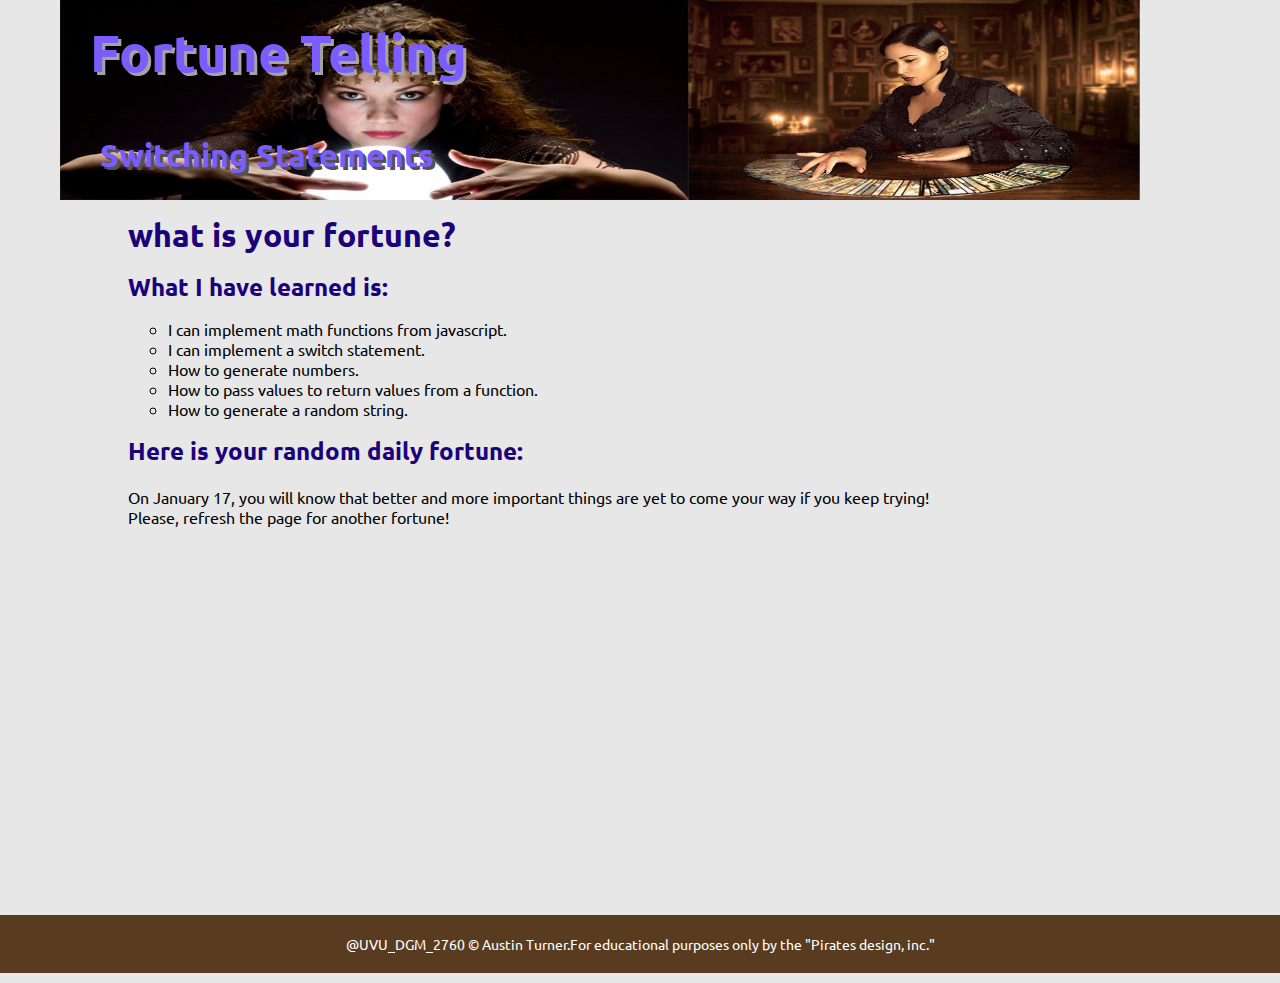
==== 04-fortuneTelling/index.html @ b85ff618 "adding in a forgotten page, by accident." ====
<!DOCTYPE html>
<html lang="en">

<head>
    <meta charset="UTF-8">
    <meta name="viewport" content="width=device-width, initial-scale=1.0">
    <title>The Daily Fortune Teller</title>
    <link href="css/styles.css" rel="stylesheet" type="text/css"/>
    <link href="https://fonts.googleapis.com/css2?family=Ubuntu&display=swap" rel="stylesheet">
</head>

<body>
    <header>
        <h1 id="company"></h1>
        <h2 id="slogan"></h2>
    </header>
    <main id="pageName">
        <h1>what is your fortune?</h1>
        
        <h2>What I have learned is:</h2>
        <ul class = "objective">
            <li>I can implement math functions from javascript.</li>
            <li>I can implement a switch statement.</li>    
            <li>How to generate numbers. </li>
            <li>How to pass values to return values from a function. </li>
            <li>How to generate a random string. </li>
        </ul>
        <h2>Here is your random daily fortune:</h2>
        <br/>
        <p id='fortune'></p>
        <p>Please, refresh the page for another fortune!</p>

    </main>
    <div class="keepOpen"></div>
    <footer>
        <p>&#64;UVU_DGM_2760 &#169; Austin Turner. </p>
        <p>For educational purposes only by the "Pirates design, inc."</p>
    </footer>
</body>
<script type="text/javascript" src="js/main.js"></script>
</html>
---- 04-fortuneTelling/css/styles.css ----
/* CSS reset */
header, body, p, h1, h2, h3, h4, footer{
    padding: 0; 
    margin: 0;
}
  
/*box model fix here*/
*{ -moz-box-sizing: border-box; -webkit-box-sizing: border-box;  box-sizing: border-box; 
}
  
html{
   background:rgb(231, 231, 231);
   font-family: 'Ubuntu', sans-serif;
}

header {
    display: flex;
    flex-direction: column;
    justify-content: flex-start;
    align-items: left;
    max-width: 1080px;
    height: 200px;
    margin: 0 50px 15px 60px;
    background-image: url("../images/fortuneCombo.png");
    background-repeat: no-repeat;
    background-size: 1080px 200px;
    
}

main,
footer {
    display: flex;
    flex-direction: row;
    justify-content: flex-start;
    align-items: left;
    max-width: 1080px;
    margin: 0 auto;
    background-color:#593C1F;
}

h1 {
    display: flex;
    flex-direction: row;
    justify-content:flex-start;
    align-items: left;
    color:#1c027a;
    margin-bottom: 15px;
}

h2 {
    display: flex;
    flex-direction: row;
    justify-content: flex-start;
    align-items: left;
    color: #1c027a;
}

/* putting in the top header h1-h2*/
#company {
    color: rgb(123, 93, 253);
    font-size: 3.25rem;
    padding-top: 20px;
    text-shadow: 3px 3px rgb(165, 164, 164);
    text-indent: 20px;
    margin: 0 170px 30px 10px;
}

#slogan {
    color:rgb(123, 93, 253);
    font-size: 2rem;
    padding-top: 20px;
    margin-left: 40px;
    text-shadow: 3px 3px rgb(82, 82, 82);
    /*text-indent: 10px;*/
}
            
.objective {
    list-style-type: circle;
}

#pageName {
    display: flex;
    flex-direction: column;
    justify-content: flex-start;
    align-items: left;
    /*color: white;*/
    width: 80%;
    height: 70vh;
    background-color:rgb(231, 231, 231);
}

footer{
    clear: both;
    background-color:#593C1F;
    justify-content: center;
    align-items: center;
    font-size: 14px;
    text-align: center;
    margin: 70px 0 10px 0;
    max-width: 1920px;
    padding: 20px;
    color: white;
}
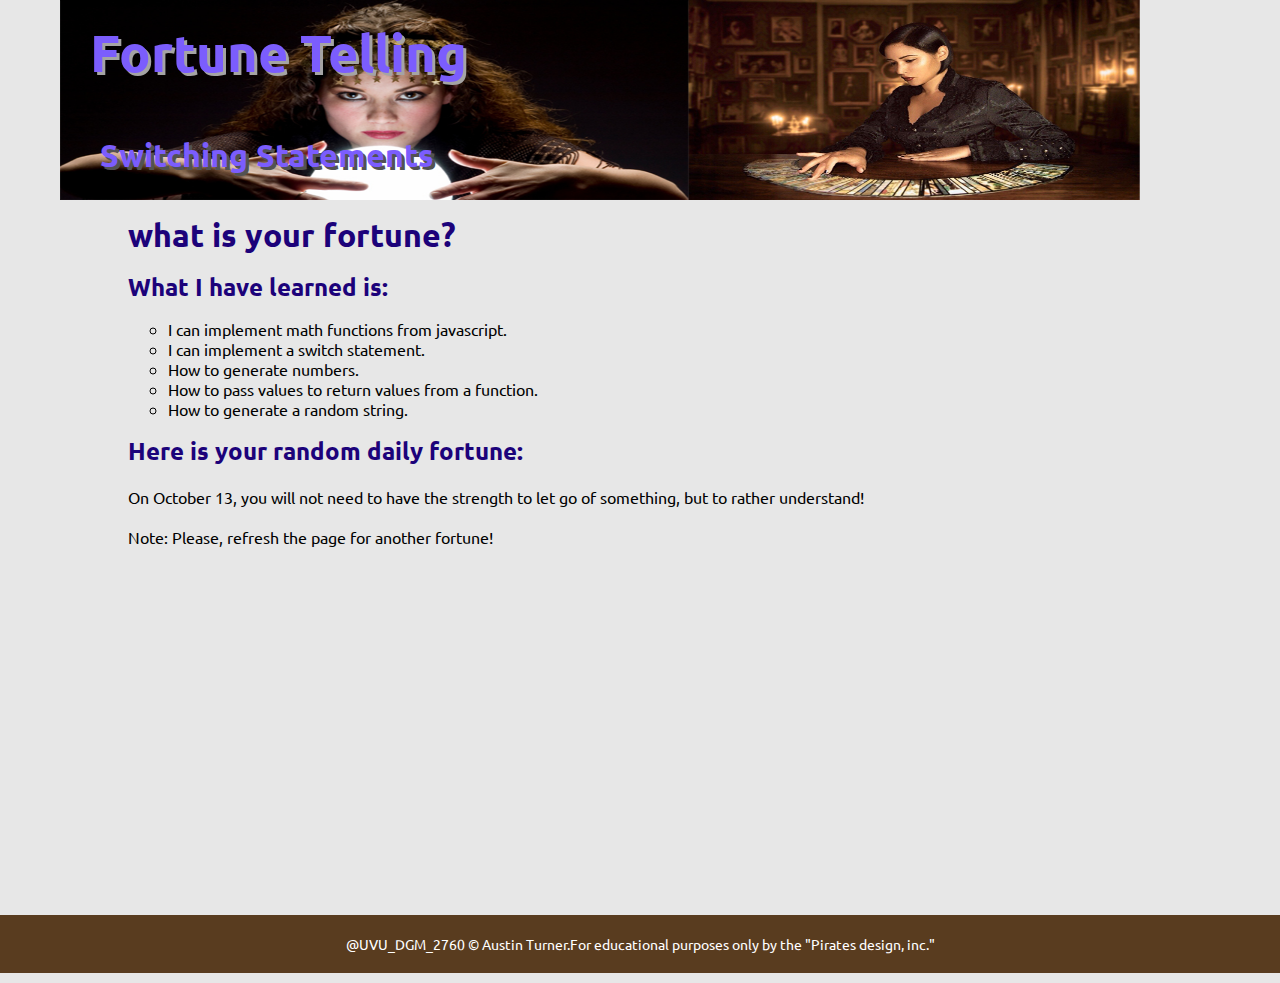
==== commit 7f168c46: "updates" ====
--- a/04-fortuneTelling/index.html
+++ b/04-fortuneTelling/index.html
@@ -28,7 +28,8 @@
         <h2>Here is your random daily fortune:</h2>
         <br/>
         <p id='fortune'></p>
-        <p>Please, refresh the page for another fortune!</p>
+        <br> 
+        <p>Note: Please, refresh the page for another fortune!</p>
 
     </main>
     <div class="keepOpen"></div>
